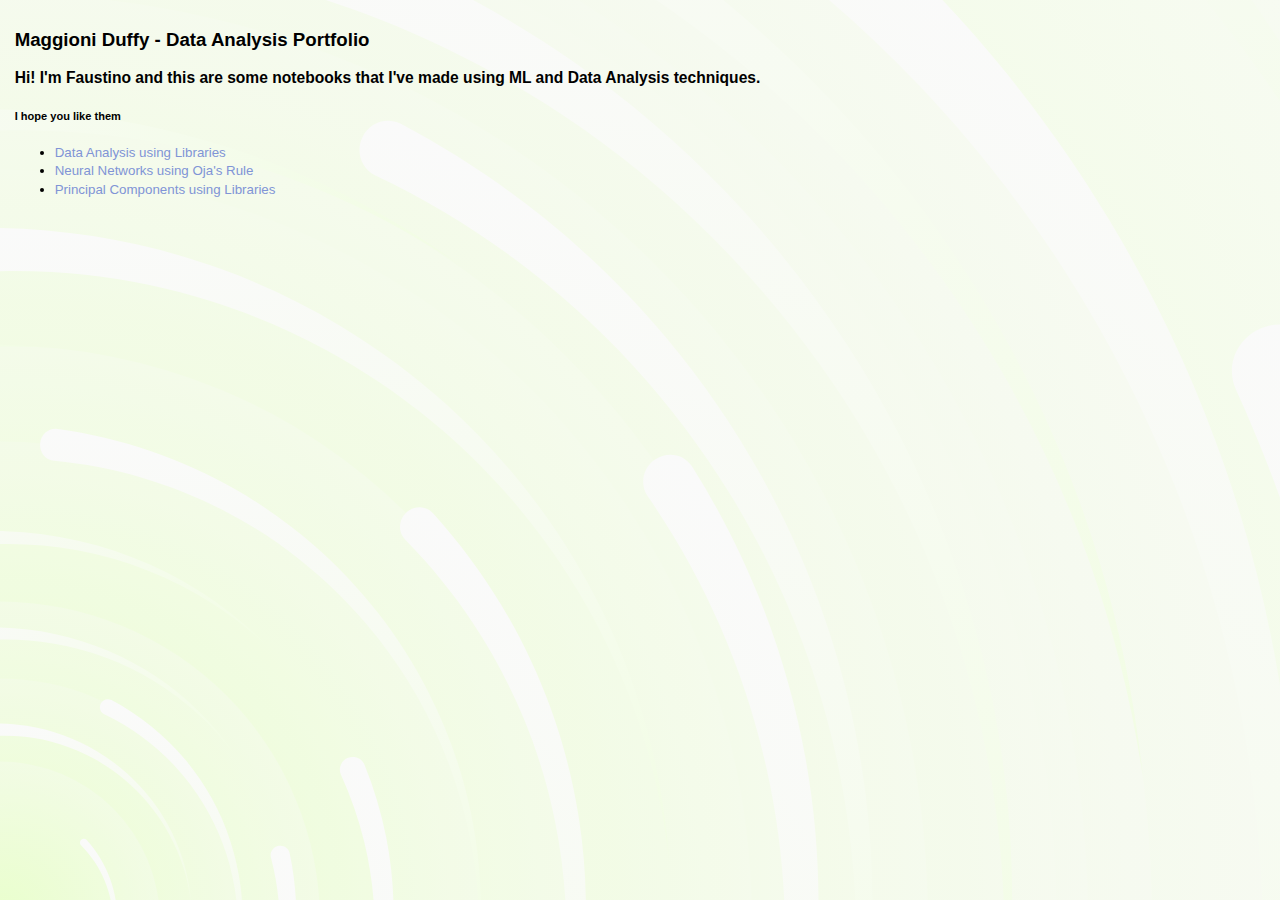
==== index.html @ c2e3807c "." ====
<!DOCTYPE html>
<html lang="en">
  <head>
    <meta charset="UTF-8" />
    <meta http-equiv="X-UA-Compatible" content="IE=edge" />
    <meta name="viewport" content="width=device-width, initial-scale=1.0" />
    <link rel="stylesheet" href="styles.css" />
    <title>Maggioni Duffy - Data Analysis Portfolio</title>
  </head>
  <body>
    <h1>Maggioni Duffy - Data Analysis Portfolio</h1>
    <h3>
      Hi! I'm Faustino and this are some notebooks that I've made using ML and
      Data Analysis techniques.
    </h3>
    <h5>I hope you like them</h5>
    <ul>
      <li>
        <a
          href="https://www.kaggle.com/code/faustinomagg/europe-data-analysis-with-libraries"
          target="_blank"
        >
          Data Analysis using Libraries</a
        >
      </li>
      <li>
        <a
          href="https://www.kaggle.com/code/faustinomagg/europe-neural-network-with-oja-s-rule"
          target="_blank"
        >
          Neural Networks using Oja's Rule
        </a>
      </li>
      <li>
        <a
          href="https://www.kaggle.com/code/faustinomagg/europe-pca-using-libraries"
          target="_blank"
        >
          Principal Components using Libraries
        </a>
      </li>
    </ul>
  </body>
</html>
---- styles.css ----
body {
  font-size: 10pt;

  font-family: Verdana, Geneva, Arial, Helvetica, sans-serif;

  color: black;

  line-height: 14pt;

  padding-left: 5pt;

  padding-right: 5pt;

  padding-top: 5pt;

  background-color: #fafafa;
  background-image: url("data:image/svg+xml,%3Csvg xmlns='http://www.w3.org/2000/svg' viewBox='0 0 2000 1500'%3E%3Cdefs%3E%3CradialGradient id='a' gradientUnits='objectBoundingBox'%3E%3Cstop offset='0' stop-color='%23E9FFCC'/%3E%3Cstop offset='1' stop-color='%23FAFAFA'/%3E%3C/radialGradient%3E%3ClinearGradient id='b' gradientUnits='userSpaceOnUse' x1='0' y1='750' x2='1550' y2='750'%3E%3Cstop offset='0' stop-color='%23f2fde4'/%3E%3Cstop offset='1' stop-color='%23FAFAFA'/%3E%3C/linearGradient%3E%3Cpath id='s' fill='url(%23b)' d='M1549.2 51.6c-5.4 99.1-20.2 197.6-44.2 293.6c-24.1 96-57.4 189.4-99.3 278.6c-41.9 89.2-92.4 174.1-150.3 253.3c-58 79.2-123.4 152.6-195.1 219c-71.7 66.4-149.6 125.8-232.2 177.2c-82.7 51.4-170.1 94.7-260.7 129.1c-90.6 34.4-184.4 60-279.5 76.3C192.6 1495 96.1 1502 0 1500c96.1-2.1 191.8-13.3 285.4-33.6c93.6-20.2 185-49.5 272.5-87.2c87.6-37.7 171.3-83.8 249.6-137.3c78.4-53.5 151.5-114.5 217.9-181.7c66.5-67.2 126.4-140.7 178.6-218.9c52.3-78.3 96.9-161.4 133-247.9c36.1-86.5 63.8-176.2 82.6-267.6c18.8-91.4 28.6-184.4 29.6-277.4c0.3-27.6 23.2-48.7 50.8-48.4s49.5 21.8 49.2 49.5c0 0.7 0 1.3-0.1 2L1549.2 51.6z'/%3E%3Cg id='g'%3E%3Cuse href='%23s' transform='scale(0.12) rotate(60)'/%3E%3Cuse href='%23s' transform='scale(0.2) rotate(10)'/%3E%3Cuse href='%23s' transform='scale(0.25) rotate(40)'/%3E%3Cuse href='%23s' transform='scale(0.3) rotate(-20)'/%3E%3Cuse href='%23s' transform='scale(0.4) rotate(-30)'/%3E%3Cuse href='%23s' transform='scale(0.5) rotate(20)'/%3E%3Cuse href='%23s' transform='scale(0.6) rotate(60)'/%3E%3Cuse href='%23s' transform='scale(0.7) rotate(10)'/%3E%3Cuse href='%23s' transform='scale(0.835) rotate(-40)'/%3E%3Cuse href='%23s' transform='scale(0.9) rotate(40)'/%3E%3Cuse href='%23s' transform='scale(1.05) rotate(25)'/%3E%3Cuse href='%23s' transform='scale(1.2) rotate(8)'/%3E%3Cuse href='%23s' transform='scale(1.333) rotate(-60)'/%3E%3Cuse href='%23s' transform='scale(1.45) rotate(-30)'/%3E%3Cuse href='%23s' transform='scale(1.6) rotate(10)'/%3E%3C/g%3E%3C/defs%3E%3Cg %3E%3Cg transform='translate(0 1440)'%3E%3Ccircle fill='url(%23a)' r='3000'/%3E%3Cg opacity='0.5'%3E%3Ccircle fill='url(%23a)' r='2000'/%3E%3Ccircle fill='url(%23a)' r='1800'/%3E%3Ccircle fill='url(%23a)' r='1700'/%3E%3Ccircle fill='url(%23a)' r='1651'/%3E%3Ccircle fill='url(%23a)' r='1450'/%3E%3Ccircle fill='url(%23a)' r='1250'/%3E%3Ccircle fill='url(%23a)' r='1175'/%3E%3Ccircle fill='url(%23a)' r='900'/%3E%3Ccircle fill='url(%23a)' r='750'/%3E%3Ccircle fill='url(%23a)' r='500'/%3E%3Ccircle fill='url(%23a)' r='380'/%3E%3Ccircle fill='url(%23a)' r='250'/%3E%3C/g%3E%3Cg transform='rotate(-115.2 0 0)'%3E%3Cuse href='%23g' transform='rotate(10)'/%3E%3Cuse href='%23g' transform='rotate(120)'/%3E%3Cuse href='%23g' transform='rotate(240)'/%3E%3C/g%3E%3Ccircle fill-opacity='0' fill='url(%23a)' r='3000'/%3E%3C/g%3E%3C/g%3E%3C/svg%3E");
  background-attachment: fixed;
  background-size: cover;
}

h1 {
  font: 14pt Verdana, Geneva, Arial, Helvetica, sans-serif;

  font-weight: bold;

  line-height: 20pt;
}

p.subheader {
  font-weight: bold;

  color: #593d87;
}

img {
  padding: 3pt;

  float: right;
}

a {
  text-decoration: none;
}

a:link,
a:visited {
  color: #8094d6;
}

a:hover,
a:active {
  color: #ff9933;
}

div.footer {
  font-size: 9pt;

  font-style: italic;

  line-height: 12pt;

  text-align: center;

  padding-top: 30pt;
}
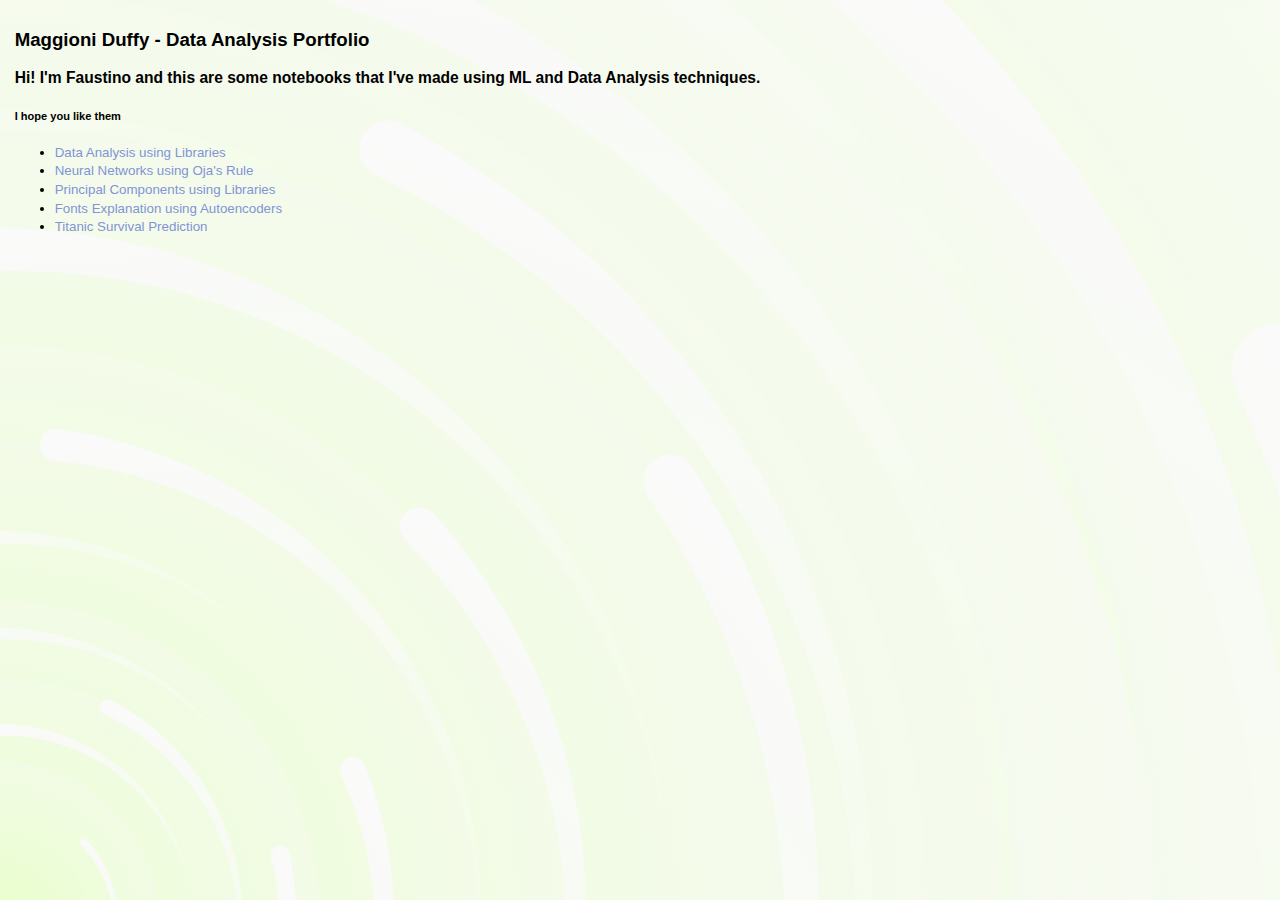
==== commit 9569cc5b: "global warming" ====
--- a/index.html
+++ b/index.html
@@ -39,6 +39,22 @@
           Principal Components using Libraries
         </a>
       </li>
+      <li>
+        <a
+          href="https://www.kaggle.com/faustinomagg/fonts-explanation"
+          target="_blank"
+        >
+          Fonts Explanation using Autoencoders
+        </a>
+      </li>
+      <li>
+        <a
+          href="https://www.kaggle.com/code/faustinomagg/titanic-prediction"
+          target="_blank"
+        >
+          Titanic Survival Prediction
+        </a>
+      </li>
     </ul>
   </body>
 </html>
